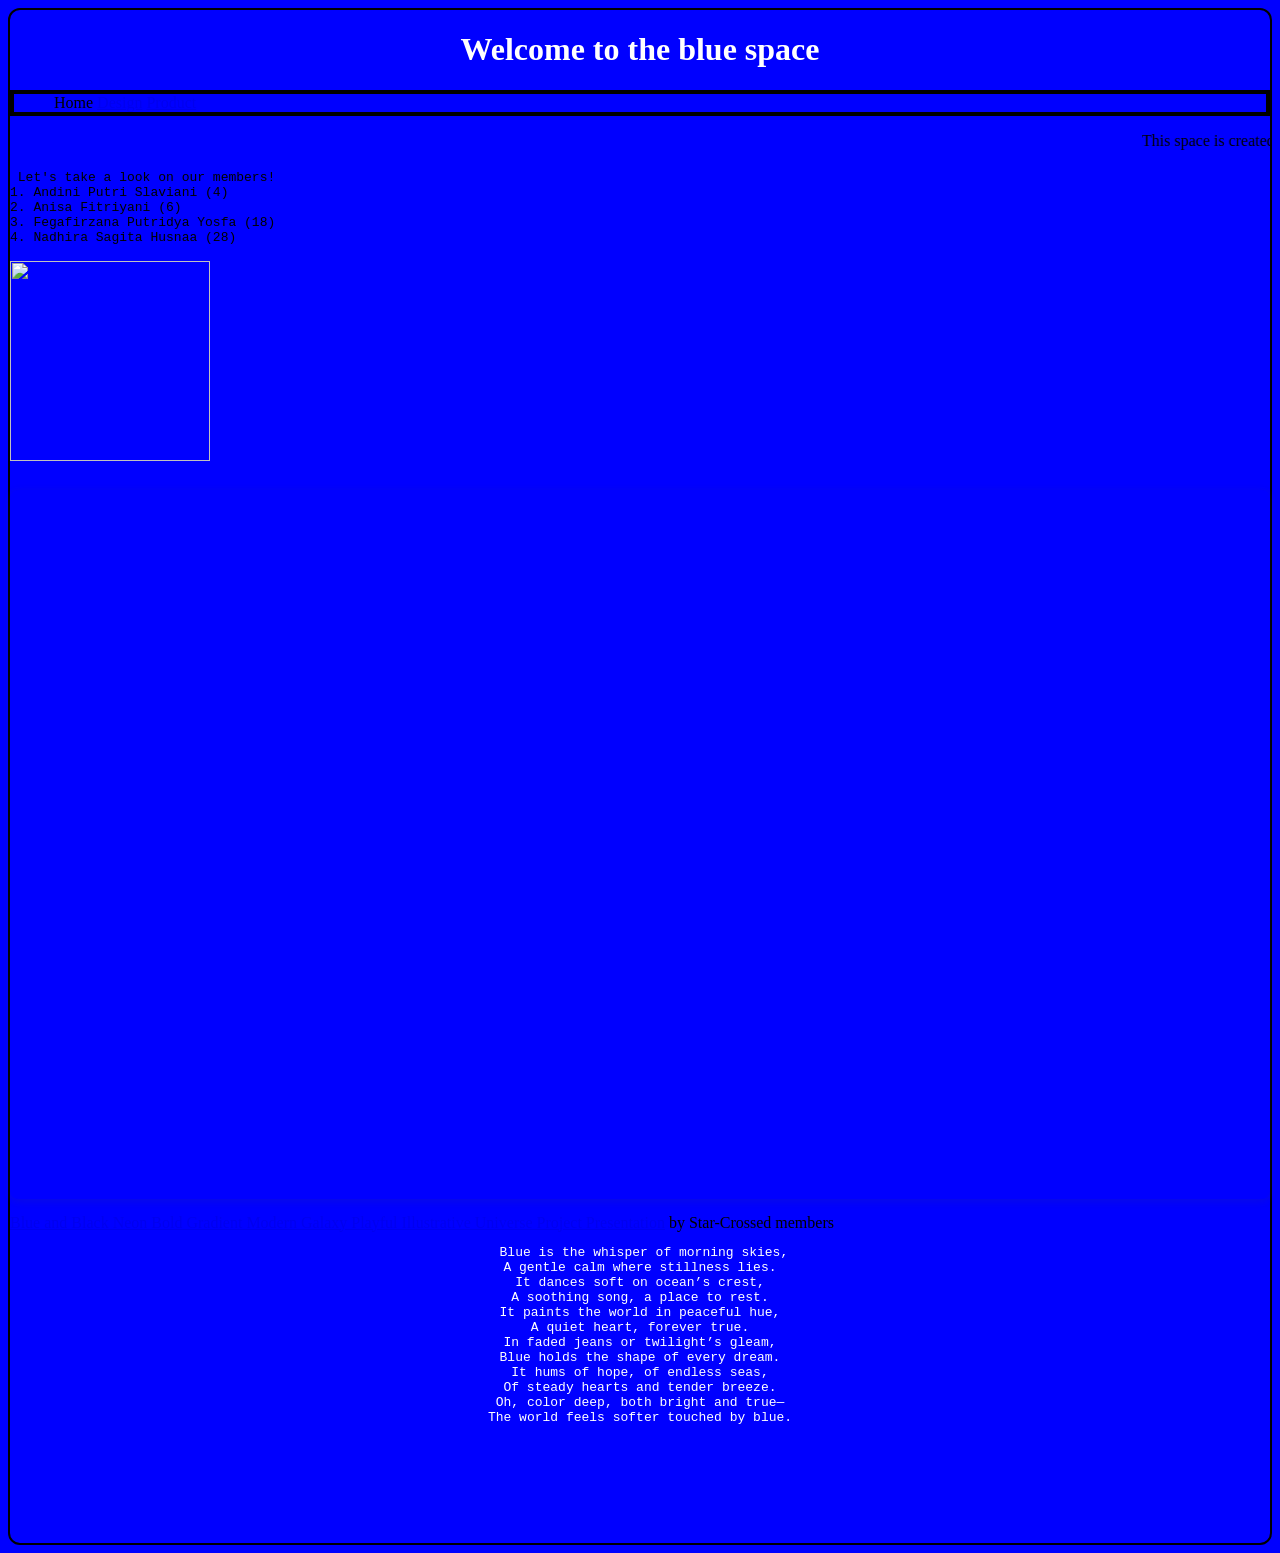
==== index.html @ f3d8f791 "Add files via upload" ====
<!doctype html>

<html>
    <head>
        <meta charset="utf-8">

        <title>Blank template</title>

        <!-- Load external CSS styles -->
        <link rel="stylesheet" href="styles.css">

    </head>

    <body>

        <h1>Welcome to the blue space</h1>
        <ul>
            <li> Home </li>
            <li><a href="design.html">Design</a></li>
            <li><a href="product.html">Product</a></li>
        </ul>
        <marquee> This space is created by Star-Crossed members :p </marquee>
        <p> <pre> Let's take a look on our members!
1. Andini Putri Slaviani (4)
2. Anisa Fitriyani (6)
3. Fegafirzana Putridya Yosfa (18)
4. Nadhira Sagita Husnaa (28) </pre> </p> 
<img src= logo.jpeg>
<div style="position: relative; width: 100%; height: 0; padding-top: 56.2500%;
 padding-bottom: 0; box-shadow: 0 2px 8px 0 rgba(63,69,81,0.16); margin-top: 1.6em; margin-bottom: 0.9em; overflow: hidden;
 border-radius: 8px; will-change: transform;">
  <iframe loading="lazy" style="position: absolute; width: 100%; height: 100%; top: 0; left: 0; border: none; padding: 0;margin: 0;"
    src="https://www.canva.com/design/DAHGUh8NmRE/Fbq5XFOw929DgisWyEvwTA/view?embed" allowfullscreen="allowfullscreen" allow="fullscreen">
  </iframe>
</div>
<a href="https:&#x2F;&#x2F;www.canva.com&#x2F;design&#x2F;DAHGUh8NmRE&#x2F;Fbq5XFOw929DgisWyEvwTA&#x2F;view?utm_content=DAHGUh8NmRE&amp;utm_campaign=designshare&amp;utm_medium=embeds&amp;utm_source=link" target="_blank" rel="noopener">Blue and Black Neon Bold Gradient Modern Galaxy Playful Illustrative Universe Project Presentation</a> by Star-Crossed members
        <p2> <pre> Blue is the whisper of morning skies,
A gentle calm where stillness lies.
It dances soft on ocean’s crest,
A soothing song, a place to rest.
It paints the world in peaceful hue,
A quiet heart, forever true.
In faded jeans or twilight’s gleam,
Blue holds the shape of every dream.
It hums of hope, of endless seas,
Of steady hearts and tender breeze.
Oh, color deep, both bright and true—
The world feels softer touched by blue.

        
        <!-- Load external JavaScript -->
        <script src="scripts.js"></script>
        
    </body>

</html>
---- styles.css ----
/* Place your CSS styles in this file */

h1 {
    text-align: center;
    font-family: 'Franklin Gothic Medium', 'Arial Narrow', Arial, sans-serif
    font-weight: bold;
    color : white
}
body {background-color : blue;
     border : 2px solid black;
     border-radius : 12px;
}
p2 {
    text-align: center;
    font-family: 'Franklin Gothic Medium', 'Arial Narrow', Arial, sans-serif;
    color: white
    }
ul {list-style-type: none;
   background-color: blue;
   border: 4px solid black
}
li {display: inline;}

img {height: 200px;
     width: 200px
}
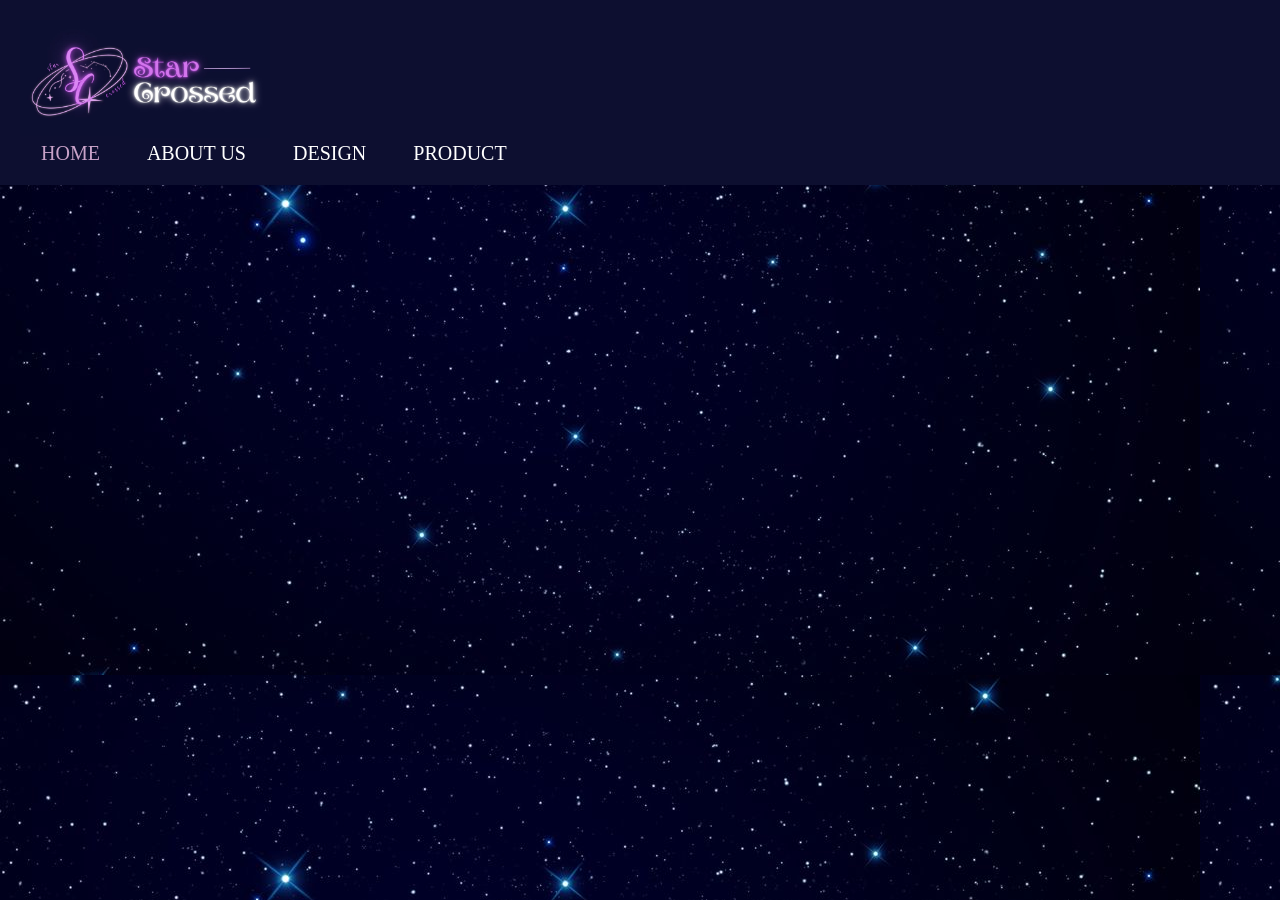
==== commit 6233bc3b: "Add files via upload" ====
--- a/index.html
+++ b/index.html
@@ -4,7 +4,7 @@
     <head>
         <meta charset="utf-8">
 
-        <title>Blank template</title>
+        <title>Welcome to Star-Crossed!</title>
 
         <!-- Load external CSS styles -->
         <link rel="stylesheet" href="styles.css">
@@ -12,42 +12,28 @@
     </head>
 
     <body>
+  
+      <header>
+          <div class="main">
+               <dir class="logo">
+                  <img src="logo.jpeg">
+               </dir>
 
-        <h1>Welcome to the blue space</h1>
-        <ul>
-            <li> Home </li>
-            <li><a href="design.html">Design</a></li>
-            <li><a href="product.html">Product</a></li>
-        </ul>
-        <marquee> This space is created by Star-Crossed members :p </marquee>
-        <p> <pre> Let's take a look on our members!
-1. Andini Putri Slaviani (4)
-2. Anisa Fitriyani (6)
-3. Fegafirzana Putridya Yosfa (18)
-4. Nadhira Sagita Husnaa (28) </pre> </p> 
-<img src= logo.jpeg>
-<div style="position: relative; width: 100%; height: 0; padding-top: 56.2500%;
- padding-bottom: 0; box-shadow: 0 2px 8px 0 rgba(63,69,81,0.16); margin-top: 1.6em; margin-bottom: 0.9em; overflow: hidden;
- border-radius: 8px; will-change: transform;">
-  <iframe loading="lazy" style="position: absolute; width: 100%; height: 100%; top: 0; left: 0; border: none; padding: 0;margin: 0;"
-    src="https://www.canva.com/design/DAHGUh8NmRE/Fbq5XFOw929DgisWyEvwTA/view?embed" allowfullscreen="allowfullscreen" allow="fullscreen">
-  </iframe>
-</div>
-<a href="https:&#x2F;&#x2F;www.canva.com&#x2F;design&#x2F;DAHGUh8NmRE&#x2F;Fbq5XFOw929DgisWyEvwTA&#x2F;view?utm_content=DAHGUh8NmRE&amp;utm_campaign=designshare&amp;utm_medium=embeds&amp;utm_source=link" target="_blank" rel="noopener">Blue and Black Neon Bold Gradient Modern Galaxy Playful Illustrative Universe Project Presentation</a> by Star-Crossed members
-        <p2> <pre> Blue is the whisper of morning skies,
-A gentle calm where stillness lies.
-It dances soft on ocean’s crest,
-A soothing song, a place to rest.
-It paints the world in peaceful hue,
-A quiet heart, forever true.
-In faded jeans or twilight’s gleam,
-Blue holds the shape of every dream.
-It hums of hope, of endless seas,
-Of steady hearts and tender breeze.
-Oh, color deep, both bright and true—
-The world feels softer touched by blue.
 
+               
+               <ul>
+                  <li class="active"><a href="index.html">HOME</a></li>
+                  <li><a href="about.html">ABOUT US</a></li>
+                  <li><a href="design.html">DESIGN</a></li>
+                  <li><a href="product.html">PRODUCT</a></li>
+               </ul>
+
+          </div>
+
+      </header>
         
+
+                
         <!-- Load external JavaScript -->
         <script src="scripts.js"></script>
         
--- a/styles.css
+++ b/styles.css
@@ -1,26 +1,54 @@
 /* Place your CSS styles in this file */
 
-h1 {
-    text-align: center;
-    font-family: 'Franklin Gothic Medium', 'Arial Narrow', Arial, sans-serif
-    font-weight: bold;
-    color : white
+*{
+   margin: 0px;
+   padding: 0px;
+   font-family: Bodoni MT;
 }
-body {background-color : blue;
-     border : 2px solid black;
-     border-radius : 12px;
+
+body{
+   background-image: url(background.jpg);
 }
-p2 {
-    text-align: center;
-    font-family: 'Franklin Gothic Medium', 'Arial Narrow', Arial, sans-serif;
-    color: white
-    }
-ul {list-style-type: none;
-   background-color: blue;
-   border: 4px solid black
+
+header{
+   background: #0D0F30;
+   padding: 20px;
+   overflow: hidden;
+   display: flex;
+   align-items: center;
+   justify-content: space-between;
 }
-li {display: inline;}
 
-img {height: 200px;
-     width: 200px
+ul{
+    list-style-type: none;
+    margin: 0px;
+    padding: 0px;
+    font-size: 20px;
+}
+
+ul li{
+    display: inline-block;
+}
+
+ul li a{
+    text-decoration: none;
+    color: #FFFFFF;
+    padding: 5px 20px;
+    border: 1px solid transparent;
+    transition: 0.5 ease;
+}
+
+ul li a:hover{
+    background-color: #0D0F30;
+    color: #C8A2C8;
+}
+
+ul li.active a{
+    background-color: #0D0F30;
+    color: #C8A2C8;
+}
+
+.logo img{
+    width: 250px;
+    height: auto;
 }
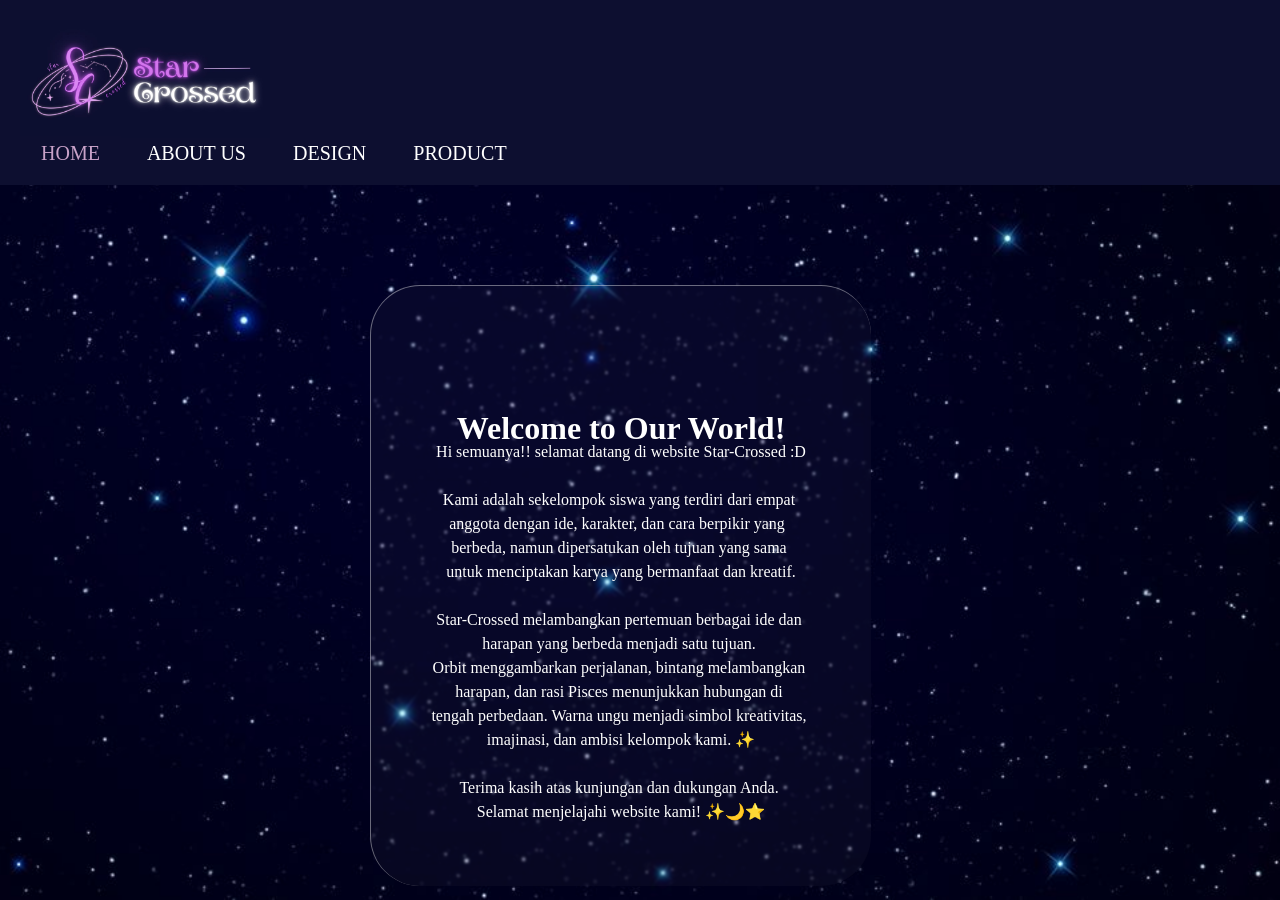
==== commit b0315d94: "Add files via upload" ====
--- a/index.html
+++ b/index.html
@@ -31,6 +31,26 @@
           </div>
 
       </header>
+
+          <div class="glass-container">
+               <h1>Welcome to Our World!</pre></h1>
+               <p><pre>Hi semuanya!! selamat datang di website Star-Crossed :D
+
+Kami adalah sekelompok siswa yang terdiri dari empat 
+anggota dengan ide, karakter, dan cara berpikir yang  
+berbeda, namun dipersatukan oleh tujuan yang sama 
+untuk menciptakan karya yang bermanfaat dan kreatif.
+
+Star-Crossed melambangkan pertemuan berbagai ide dan 
+harapan yang berbeda menjadi satu tujuan. 
+Orbit menggambarkan perjalanan, bintang melambangkan 
+harapan, dan rasi Pisces menunjukkan hubungan di 
+tengah perbedaan. Warna ungu menjadi simbol kreativitas, 
+imajinasi, dan ambisi kelompok kami. ✨
+
+Terima kasih atas kunjungan dan dukungan Anda. 
+Selamat menjelajahi website kami! ✨🌙⭐</p></pre>
+          </div>
         
 
                 
--- a/styles.css
+++ b/styles.css
@@ -8,6 +8,11 @@
 
 body{
    background-image: url(background.jpg);
+   background-repeat: no-repeat;
+   background-size: cover;
+   background-attachment: fixed;
+   background-position: center;
+   min-height: 100vh;
 }
 
 header{
@@ -17,6 +22,7 @@
    display: flex;
    align-items: center;
    justify-content: space-between;
+   font-family: Bodoni MT;
 }
 
 ul{
@@ -51,4 +57,33 @@
 .logo img{
     width: 250px;
     height: auto;
-}+}
+
+.glass-container h1{
+   margin-top: 80px;
+}
+
+.glass-container{
+    color: #FFFFFF;
+    min-height: 520px;
+    width: 400px;
+    padding-top: 50px;
+    padding-right: 50px;
+    padding-bottom: 30px;
+    padding-left: 50px;
+    border-radius: 50px;
+    background-color: rgba(255, 255, 255, 0.027);
+    backdrop-filter: blur(1px);
+    border-top: 1px solid rgba(255, 255, 255, 0.4);
+    border-left: 1px solid rgba(255, 255, 255, 0.4);
+    margin-top: 100px;
+    margin-left: 370px;
+    margin-right: 370px;
+    line-height: 150%;
+
+    text-align: center;
+    display: flex;
+    flex-direction: column;
+    align-items: center;
+}
+
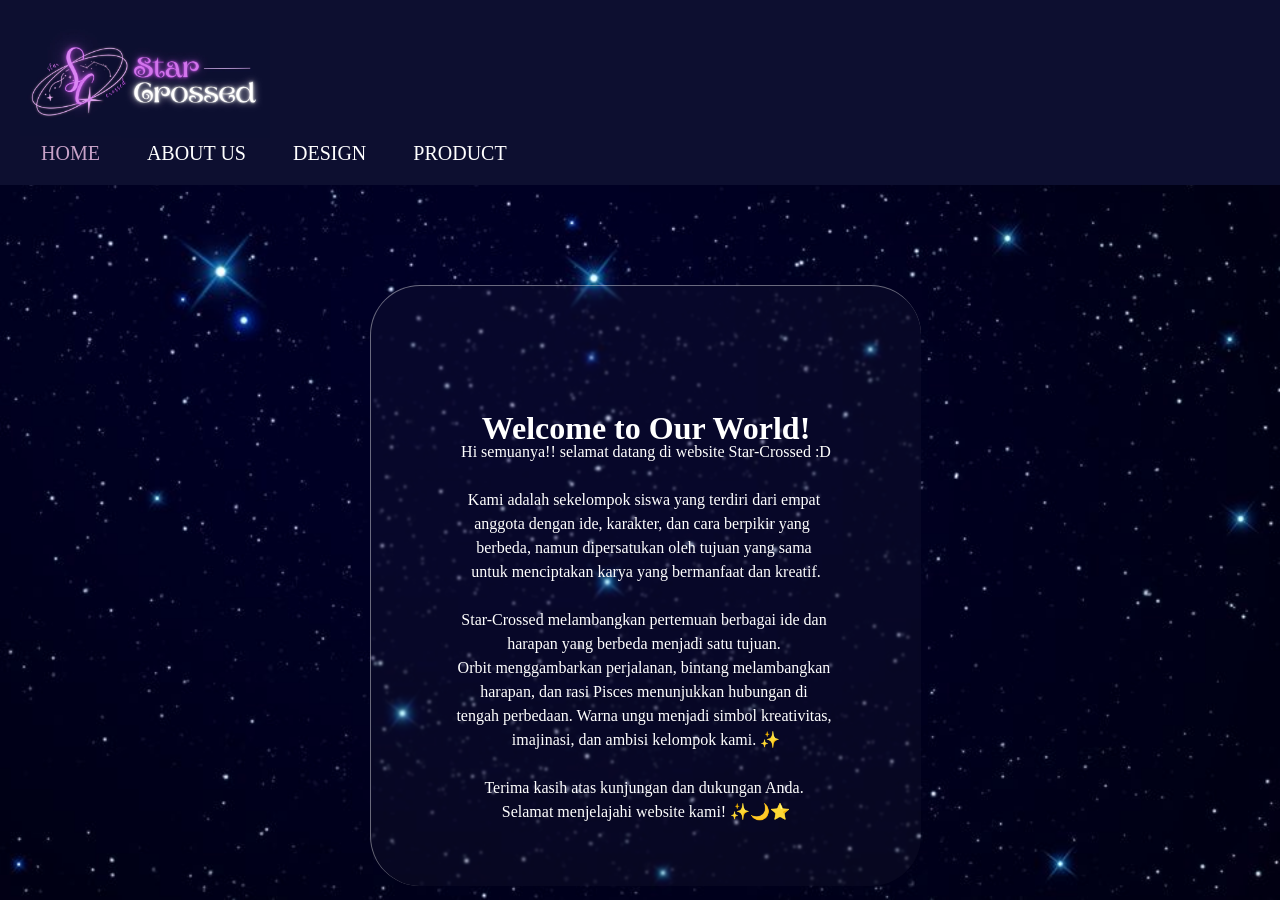
==== commit f4fcd992: "Add files via upload" ====
--- a/index.html
+++ b/index.html
@@ -3,12 +3,11 @@
 <html>
     <head>
         <meta charset="utf-8">
-
+        <meta name="viewport" content= "width=device-width, initial-scale=1.0">
         <title>Welcome to Star-Crossed!</title>
 
         <!-- Load external CSS styles -->
         <link rel="stylesheet" href="styles.css">
-
     </head>
 
     <body>
--- a/styles.css
+++ b/styles.css
@@ -66,7 +66,7 @@
 .glass-container{
     color: #FFFFFF;
     min-height: 520px;
-    width: 400px;
+    width: 450px;
     padding-top: 50px;
     padding-right: 50px;
     padding-bottom: 30px;
@@ -87,3 +87,11 @@
     align-items: center;
 }
 
+@media (max-width: 600px){
+.glass-container{
+    width: 90%;
+    margin: 20px auto;
+    padding: 30px;   
+}
+
+}
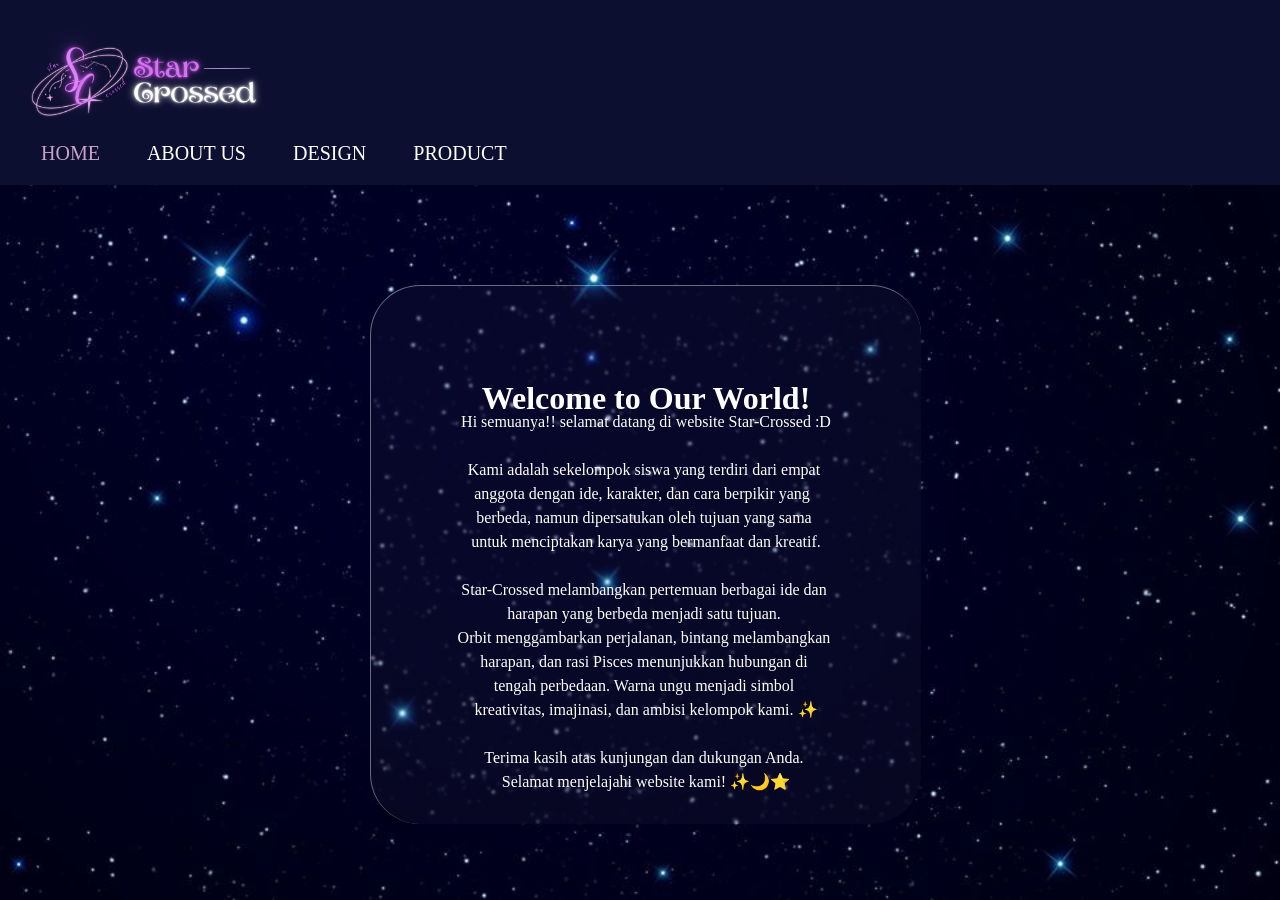
==== commit 081638ff: "Add files via upload" ====
--- a/index.html
+++ b/index.html
@@ -44,8 +44,8 @@
 harapan yang berbeda menjadi satu tujuan. 
 Orbit menggambarkan perjalanan, bintang melambangkan 
 harapan, dan rasi Pisces menunjukkan hubungan di 
-tengah perbedaan. Warna ungu menjadi simbol kreativitas, 
-imajinasi, dan ambisi kelompok kami. ✨
+tengah perbedaan. Warna ungu menjadi simbol 
+kreativitas, imajinasi, dan ambisi kelompok kami. ✨
 
 Terima kasih atas kunjungan dan dukungan Anda. 
 Selamat menjelajahi website kami! ✨🌙⭐</p></pre>
--- a/styles.css
+++ b/styles.css
@@ -60,14 +60,14 @@
 }
 
 .glass-container h1{
-   margin-top: 80px;
+   margin-top: 70px;
 }
 
 .glass-container{
     color: #FFFFFF;
-    min-height: 520px;
+    min-height: 450px;
     width: 450px;
-    padding-top: 50px;
+    padding-top: 30px;
     padding-right: 50px;
     padding-bottom: 30px;
     padding-left: 50px;
@@ -87,11 +87,67 @@
     align-items: center;
 }
 
+.group-container{
+    text-align: center;
+    padding: 20px;
+}
+
+.title{
+    color: #C8A2C8;
+}
+
+.subtitle{
+    color: #FFFFFF;
+}
+
+.members-grid{
+    display: flex;
+    gap: 20px;
+    align-items: center;
+}
+
+.member-card{
+    align-items: center;
+    background-color: #0D0F30;
+    border-radius: 15px;
+    padding: 20px;
+    width: 100%;
+    max-width: 600px;
+    box shadow: 0 4px 6px rgba (0, 0, 0, 0.1);
+}
+
+.avatar{
+    width: 120px;
+    height: 120px;
+    margin-right: 20px;
+}
+
+.info h3{
+    color:#C8A2C8;
+}
+
+.info p{
+    color: #FFFFFF;
+}
+
+
 @media (max-width: 600px){
 .glass-container{
     width: 90%;
     margin: 20px auto;
-    padding: 30px;   
+    padding: 30px;
+    text-size: 10px   
 }
 
+ul{
+    font-size: 10px;
 }
+
+.members-grid{
+    flex-direction: column;
+}
+
+.member-card{
+    width: 90%;
+    margin-bottom: 20px;
+}
